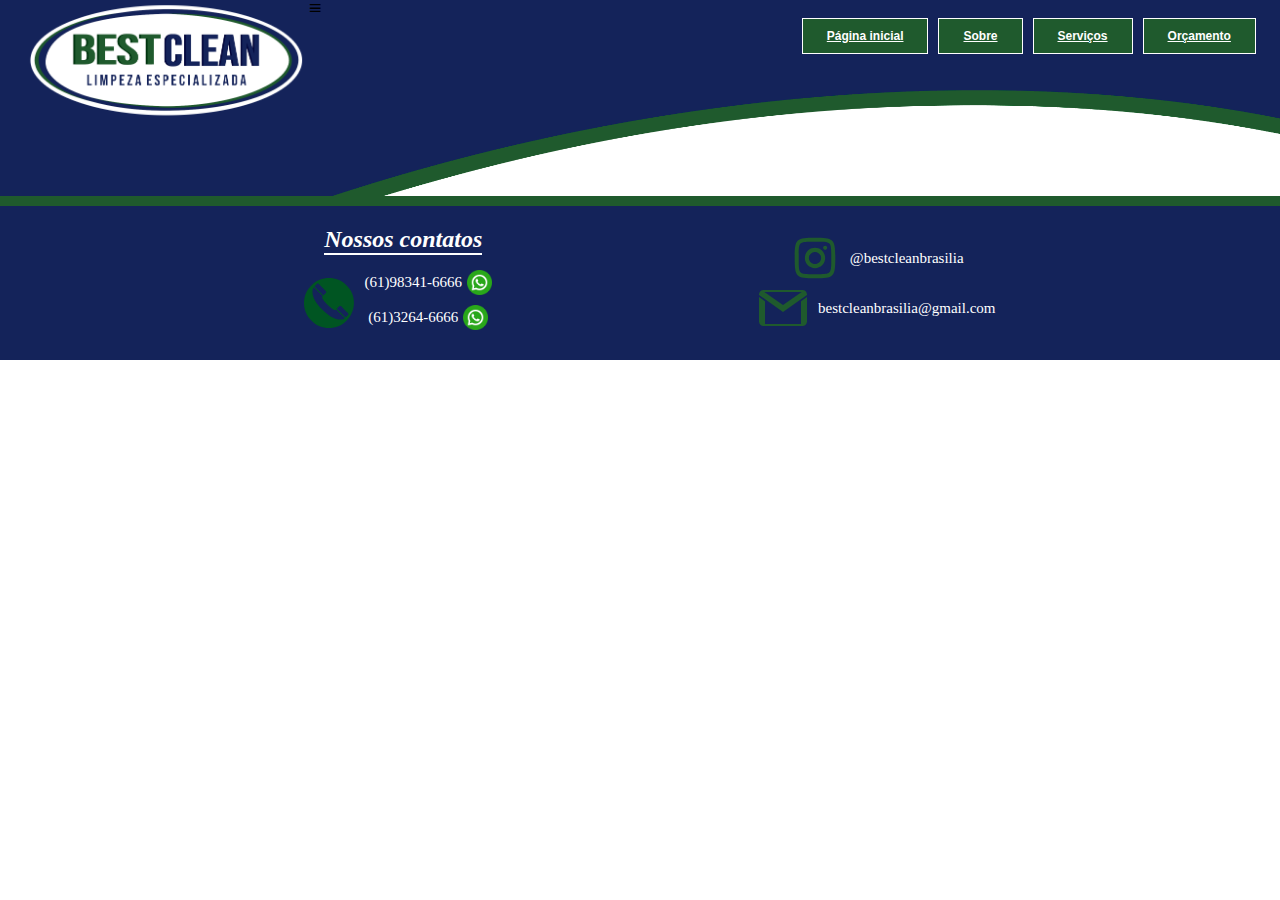
==== index.html @ 13805706 "bestcleanbrasilia" ====
<!DOCTYPE html>
<html lang="PT-BR">
<head>
    <meta charset="UTF-8">
    <meta http-equiv="X-UA-Compatible" content="IE=edge">
    <meta name="viewport" content="width=device-width, initial-scale=1.0">
    <link rel="shortcut icon" href="image/logo funde preenchido.png" type="image/x-icon">
    <link rel="stylesheet" href="styles/top.css">
    <link rel="stylesheet" href="styles/footer.css">
    <link href='https://cdn.jsdelivr.net/npm/boxicons@2.0.5/css/boxicons.min.css' rel='stylesheet'>
    <title>Best Clean Brasília</title>
</head>
<body>
    <header>
        <a href="/index.html" class="logo">
            <img src="/image/logo2.png" alt="Logo do Best Clean Brasília" id="logo">
        </a>
        <i class='bx bx-menu header__toggle' id="header-toggle"></i>
        <nav id="nav-menu">
            <ul>
                <li>
                    <button class="nav_button">
                        <span>
                            <a href="/index.html">
                                Página inicial
                            </a>
                        </span>
                    </button>
                </li>
                <li>
                    <button class="nav_button">
                        <span>
                            <a href="sobre/">Sobre</a>
                        </span>
                    </button>
                </li>
                <li>
                    <button class="nav_button">
                        <span>
                            <a href="servicos/">Serviços</a>
                        </span>
                    </button>
                </li>
                <li>
                    <button class="nav_button">
                        <span>
                            <a href="orcamento/">Orçamento</a>
                        </span>
                    </button>
                </li>
            </ul>
        </nav>
    </header>
    <main>

    </main>
    <noscript>
        <a href="https://wa.me/5561983416666?text=Ol%C3%A1+%F0%9F%91%8B.+Gostaria+de+realizar+um+or%C3%A7amento%21+" 
        id="wpp_link" target="_blank" class="active">
            <img src="image/whatsapp.png" alt="link para whatsapp"/>
        </a>
    </noscript>
    <a href="https://wa.me/5561983416666?text=Ol%C3%A1+%F0%9F%91%8B.+Gostaria+de+realizar+um+or%C3%A7amento%21+" 
    id="wpp_link" target="_blank">
        <img src="image/whatsapp.png" alt="link para whatsapp"/>
    </a>
    <footer>
        <address>
            <div class="addr right_addr">
                <h3>Nossos contatos</h3>
                <div id="tel_container">
                    <span 
                    id="tel_link" target="_blank" class="address tel">
                        <abbr title="Ligue para nós">
                            <img src="image/tel.svg" class="telefone">
                        </abbr>
                        <div id="nums">
                            <a href="tel:(61)98341-6666" class="num" target="_blank">
                                <p id="num-1"><abbr title="Clique para ligar">(61)98341-6666</abbr></p>
                                <img src="image/whatsapp.png" alt="">
                            </a>
                            <a href="tel:(61)3264-6666" class="num" target="_blank">
                                <p id="num-2"><abbr title="Clique para ligar">(61)3264-6666</abbr></p>
                                <img src="image/whatsapp.png" alt="">
                            </a>
                        </div>
                    </span>
                </div>
            </div>

            <div class="addr left_addr">
                <div id="insta_container">
                    <a href="https://www.instagram.com/bestcleanbrasilia" 
                    class="address insta" id="insta_link" target="_blank">
    
                        <img src="image/instagram.svg" alt="Logo instagram" id="logo_insta" />
                        <p>@bestcleanbrasilia</p>
    
                    </a>
                </div>
                
                <div id="gmail_container">
                    <a href="" 
                    class="address gmail" id="gmail_link" target="_blank">
    
                        <img src="image/gmail-logo.svg" alt="Logo Gmail">
                        <p>bestcleanbrasilia@gmail.com</p>
    
                    </a>
    
                </div>
            </div>
        </address>
    </footer>

    <script src="js/script.js"></script>
    <script src="./js/dropdown.js"></script>
</body>
</html>
---- styles/top.css ----
*{
    margin: 0;
    padding: 0;
}
body{
    overflow-x: hidden;
}
header{
    background-repeat: no-repeat;
    background-image: url("../image/parte_cima.png");
    background-size: 100vw 40vh;
    display: flex;
    flex-direction: row;
}
nav{
    position: relative;
    margin-left: 37vw;
}
i{
  display: none;
}
nav ul{
    display: flex;
    flex-direction: row;
    list-style: none;
    align-items: flex-end;
}

nav li{
    display: block;
    margin: 0 5px 0 5px;
}

.logo{
    position: relative;
    margin-left: 2vw;
    margin-top: -8vh;

}
header #logo{
    position: relative;
    width: 22vw;
}

nav .nav_button{
    top: 1.5em;

    background: #1F5A2D;
    border: solid white 1.8px;
    
    text-align: center; 
    font-family: arial, sans-serif;
    font-weight: bold;
    font-size: 12px;
    
    overflow: hidden;
    position: relative;
}

nav .nav_button span a{
    display: inline-block;
    position: relative;
    padding: 10px 24px; 
}

nav .nav_button::before{
    content: "";
    width: 0%;
    height: 100%;
    background-color: #020090;
    position: absolute;
    left: 0;
    bottom: 0px;
    z-index: 0;
    transition: all .8s;
}

nav .nav_button span a{
    z-index: 1;
    color: white;
}

nav .nav_button:hover::before {
    width: 100%;
}

@media (max-width: 900px){
    *{
        margin: 0;
        padding: 0;
    }
    body{
        overflow-x: hidden;
    }
    header{
        height: 25vh;
        background-image: none;
        border-bottom: 10px solid #1F5A2D;
        background-color: #14235A;
        display: flex;
        flex-direction: row;
        justify-content: space-between;
        align-items: center;
    }
    
    i{
        display: inline;
        font-size: 2.5rem;
        cursor: pointer;
        margin: 10px 10px 0 0 ;
        position: relative;
        top: 0vh;
        color: white;
    }
    
    nav{
        position: fixed;
        top: 0%;
        left: -100%;
        background-color: rgb(225, 226, 226);
        width: 60%;
        height: 100vh;
        padding: 2rem 0;
        z-index: 999999;
        transition: .5s;
        overflow: auto;
        display: flex;
    }
    
    nav ul{
        display: flex;
        flex-direction: column;
        list-style: none;
        align-items: flex-start;
        margin-left: 15%;
    }
    
    nav li{
        display: block;
        margin: 0px 0px 10px 0px;
    }
    
    .logo{
        position: relative;
        margin-left: 5vw;
        margin-top: 2vh;
    }
    
    .show{
        left: -40%;
    }
    
    header #logo{
        width: 30vw;
    }
    
    nav .nav_button{
        top: 1.5em;
    
        background: #1F5A2D;
        border: solid white 1.8px;
        
        text-align: center; 
        font-family: arial, sans-serif;
        font-weight: bold;
        font-size: 12px;
        
        overflow: hidden;
        position: relative;
    }
    
    nav .nav_button span a{
        display: inline-block;
        position: relative;
        padding: 10px 24px; 
    }
    
    nav .nav_button::before{
        content: "";
        width: 0%;
        height: 100%;
        background-color: #020090;
        position: absolute;
        left: 0;
        bottom: 0px;
        z-index: 0;
        transition: all .8s;
    }
    
    nav .nav_button span a{
        z-index: 1;
        color: white;
    }
    
    nav .nav_button:hover::before {
        width: 100%;
    }
}
---- styles/footer.css ----
footer{
    border-top: 10px solid #1F5A2D;
    background-color: #14235A;
    position: relative;
    display: flex;
    align-items: center;
    justify-content: center;
    flex-direction: column;
    padding: 20px 10px;
    width: 100vw;
}

footer h3{
    color: white;
    font-size: 24px;
    margin-bottom: 15px;
    border-bottom: 2px solid white;
}

/*Address*/
address{
    display: flex;
    flex-direction: row;
}
.addr{
    margin: 0 10vw;
    display: flex;
    flex-direction: column;
    justify-content: center;
    align-items: center;
}

.address{
    display: flex;
    flex-direction: row;
    align-items: center;
    color: white;
    text-decoration: none;
    font-style: normal;
    font-size: 15px;
    transition: all .3s ease-in;
}
.address:hover{
    font-size: 18px;
    text-decoration: underline white;
}


.address img{
    width: 50px;
    margin-right: 10px;
}
/*-----------------------*/

/*Modificando telefone*/
#tel_link{
    display: flex;
    flex-direction: row;
}
.telefone{
    transform: rotateZ(-45deg);
    width: 70px;
}
#nums a{
    color: white;
    display: flex;
    flex-direction: row;
    font-size: 15px;
    text-decoration: none;
}
.num {
    display: flex;
    align-items: center;
    justify-content: center;
    flex-direction: row;
    margin-bottom: 10px;
}
.num img{
    width: 25px;
    height: 25px;
    margin-left: 5px;
}
.num p{
    transition: all .3s ease-in;
}

#num-1:hover{
    font-size: 18px;
}
#num-2:hover{
    font-size: 18px;
}
abbr{
    text-decoration: none;
}

/*Link wpp*/
#wpp_link img{
    user-select: none;
    width: 70px;
    height: 70px;
    position: fixed;
    right:40px;
    bottom: 40px;
    padding: 10px;
    border-radius: 30px;
    opacity: 0;
    transition: all .3s;
    z-index: 3;
}
#wpp_link.active img{
    opacity: 1;
    user-select: none;
}
@media (max-width:600px){
    address{
        flex-direction: column;
    }
}
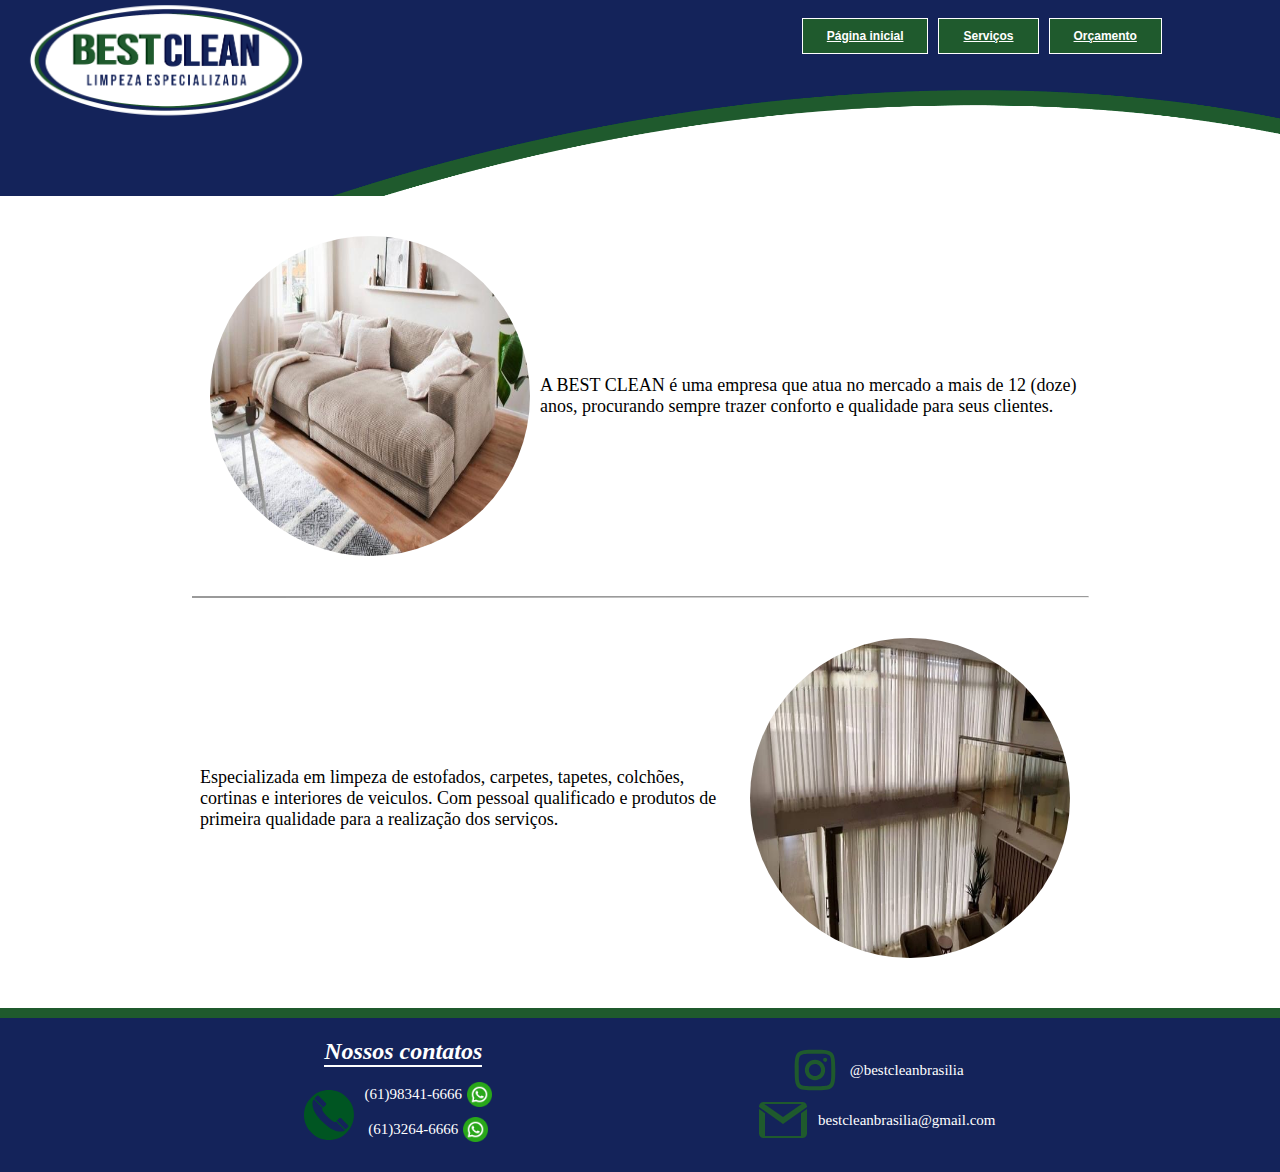
==== commit 6cb89978: "bestcleanbrasilia" ====
--- a/index.html
+++ b/index.html
@@ -5,6 +5,7 @@
     <meta http-equiv="X-UA-Compatible" content="IE=edge">
     <meta name="viewport" content="width=device-width, initial-scale=1.0">
     <link rel="shortcut icon" href="image/logo funde preenchido.png" type="image/x-icon">
+    <link rel="stylesheet" href="styles.css">
     <link rel="stylesheet" href="styles/top.css">
     <link rel="stylesheet" href="styles/footer.css">
     <link href='https://cdn.jsdelivr.net/npm/boxicons@2.0.5/css/boxicons.min.css' rel='stylesheet'>
@@ -12,8 +13,8 @@
 </head>
 <body>
     <header>
-        <a href="/index.html" class="logo">
-            <img src="/image/logo2.png" alt="Logo do Best Clean Brasília" id="logo">
+        <a href="#" class="logo">
+            <img src="image/logo2.png" alt="Logo do Best Clean Brasília" id="logo">
         </a>
         <i class='bx bx-menu header__toggle' id="header-toggle"></i>
         <nav id="nav-menu">
@@ -21,16 +22,9 @@
                 <li>
                     <button class="nav_button">
                         <span>
-                            <a href="/index.html">
+                            <a href="#">
                                 Página inicial
                             </a>
-                        </span>
-                    </button>
-                </li>
-                <li>
-                    <button class="nav_button">
-                        <span>
-                            <a href="sobre/">Sobre</a>
                         </span>
                     </button>
                 </li>
@@ -52,8 +46,21 @@
         </nav>
     </header>
     <main>
+        <div id="cont_1">
+            <img src="image/Big_Sofa.jpg" alt="">
+            <p>
+                A BEST CLEAN é uma empresa que atua no mercado a mais de 12 (doze) anos, procurando sempre trazer conforto e qualidade para seus clientes.
+            </p>
+        </div>
+        <hr>
+        <div id="cont_2">
+            <p>
+                Especializada em limpeza de estofados, carpetes, tapetes, colchões, cortinas e interiores de veiculos. Com pessoal qualificado e produtos de primeira qualidade para a realização dos serviços.
+            </p>
+            <img src="image/image.jpeg" alt="">
+        </div>
+    </main>
 
-    </main>
     <noscript>
         <a href="https://wa.me/5561983416666?text=Ol%C3%A1+%F0%9F%91%8B.+Gostaria+de+realizar+um+or%C3%A7amento%21+" 
         id="wpp_link" target="_blank" class="active">
@@ -114,6 +121,6 @@
     </footer>
 
     <script src="js/script.js"></script>
-    <script src="./js/dropdown.js"></script>
+    <script src="js/dropdown.js"></script>
 </body>
 </html>
--- a/styles.css
+++ b/styles.css
@@ -0,0 +1,50 @@
+main{
+    display: flex;
+    align-items: center;
+    align-items: center;
+    justify-content: center;
+    flex-direction: column;
+    margin:0 200px;
+}
+main div{
+    display: flex;
+    flex-direction: row;
+    align-items: center;
+    font-size: 18px;
+    margin-top: 40px;
+}
+
+#cont_2{
+    margin-bottom: 50px;
+}
+hr{
+    border-left-width: 70vw;
+    margin-top: 40px;
+}
+main div img{
+    width: 25vw;
+    height: 25vw;
+    border-radius: 50%;
+    margin: 0 10px;
+}
+@media (max-width:800px) {
+    main{
+        margin: 0 100px;
+    }
+    main div{
+        flex-direction: column;
+        margin-top: 30px;
+    }
+    hr{
+        margin-top: 30px;
+    }
+    #cont_2{
+        flex-direction: column-reverse;
+    }
+    main div img{
+        border-radius: 0;
+        margin-bottom: 20px;
+        width: 50vw;
+        height: calc(50vh - 150px);
+    }
+}
--- a/styles/top.css
+++ b/styles/top.css
@@ -2,8 +2,12 @@
     margin: 0;
     padding: 0;
 }
+html{
+    overflow-x: hidden;
+}
 body{
     overflow-x: hidden;
+    background-color: white;
 }
 header{
     background-repeat: no-repeat;
@@ -17,7 +21,7 @@
     margin-left: 37vw;
 }
 i{
-  display: none;
+  visibility: hidden;
 }
 nav ul{
     display: flex;
@@ -85,13 +89,6 @@
 }
 
 @media (max-width: 900px){
-    *{
-        margin: 0;
-        padding: 0;
-    }
-    body{
-        overflow-x: hidden;
-    }
     header{
         height: 25vh;
         background-image: none;
@@ -101,6 +98,7 @@
         flex-direction: row;
         justify-content: space-between;
         align-items: center;
+        width: 100vw;
     }
     
     i{
@@ -111,6 +109,7 @@
         position: relative;
         top: 0vh;
         color: white;
+        visibility: visible;
     }
     
     nav{
@@ -137,7 +136,7 @@
     
     nav li{
         display: block;
-        margin: 0px 0px 10px 0px;
+        margin: 30px 0px 10px 0px;
     }
     
     .logo{
@@ -157,8 +156,8 @@
     nav .nav_button{
         top: 1.5em;
     
-        background: #1F5A2D;
-        border: solid white 1.8px;
+        background: #1f5a2d00;
+        border: solid white 0px;
         
         text-align: center; 
         font-family: arial, sans-serif;
@@ -172,27 +171,23 @@
     nav .nav_button span a{
         display: inline-block;
         position: relative;
-        padding: 10px 24px; 
+        padding: 10px; 
     }
     
     nav .nav_button::before{
         content: "";
-        width: 0%;
-        height: 100%;
-        background-color: #020090;
-        position: absolute;
-        left: 0;
-        bottom: 0px;
-        z-index: 0;
-        transition: all .8s;
+        display: none;
     }
     
     nav .nav_button span a{
         z-index: 1;
-        color: white;
+        font-size: 1.2em;
+        color: #020090;
+        transition: all .3s ease-in;
     }
-    
-    nav .nav_button:hover::before {
-        width: 100%;
+    nav .nav_button span a:hover{
+        font-size: 1.4em;
+        transition: all .3s ease-in;
     }
+
 }--- a/styles/footer.css
+++ b/styles/footer.css
@@ -1,4 +1,5 @@
 footer{
+    overflow: hidden;
     border-top: 10px solid #1F5A2D;
     background-color: #14235A;
     position: relative;
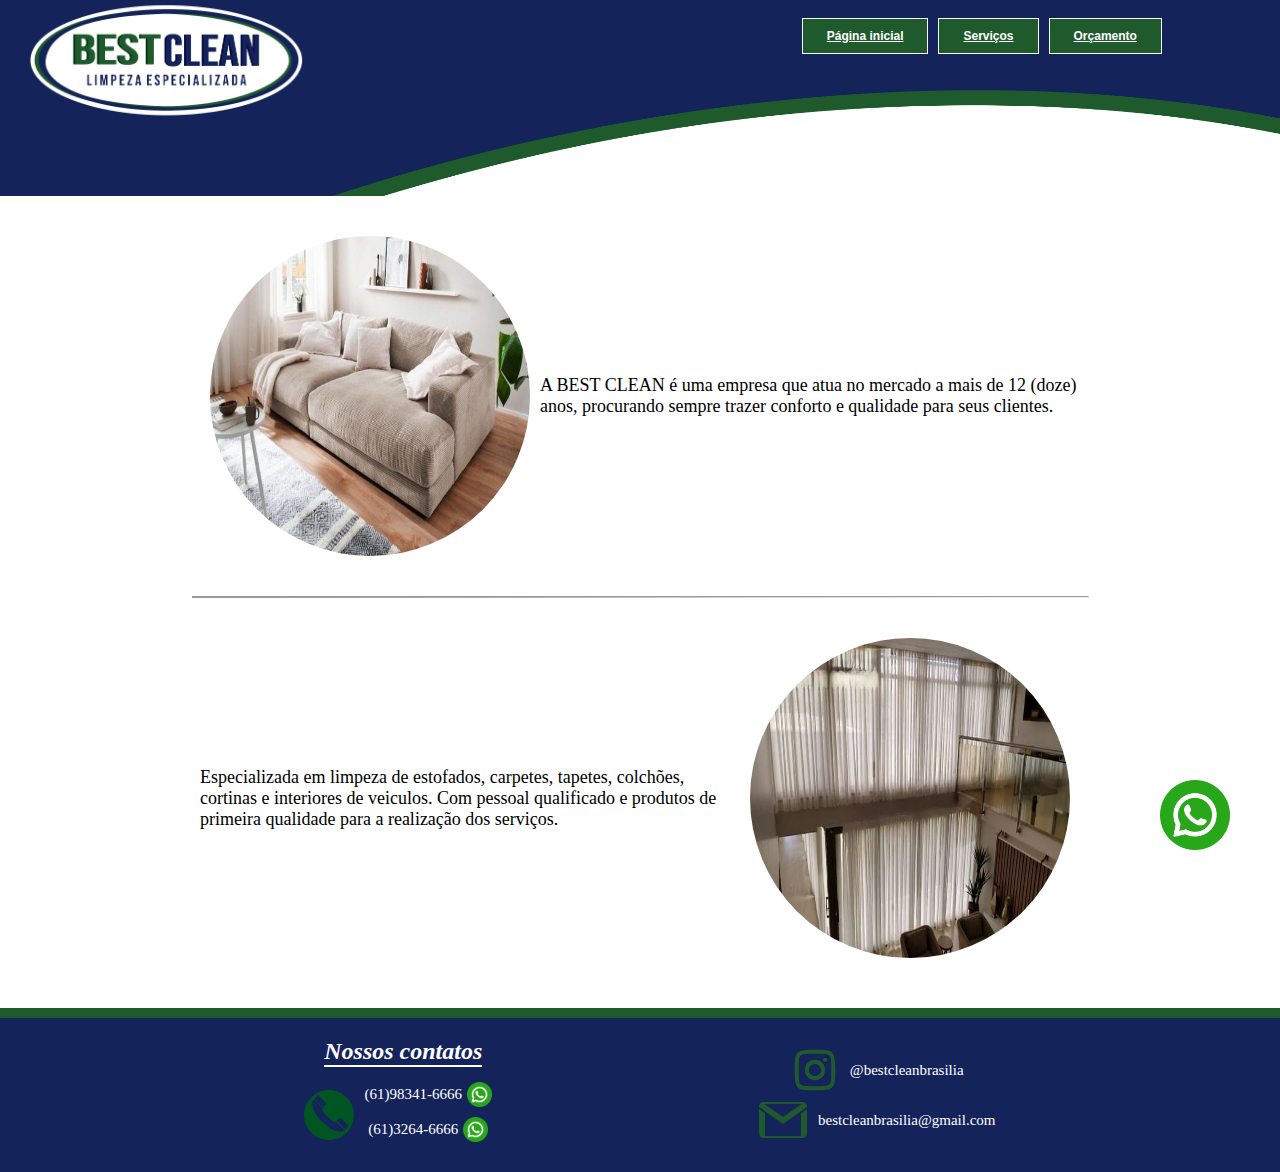
==== commit bac19e28: "Update index.html" ====
--- a/index.html
+++ b/index.html
@@ -60,15 +60,8 @@
             <img src="image/image.jpeg" alt="">
         </div>
     </main>
-
-    <noscript>
-        <a href="https://wa.me/5561983416666?text=Ol%C3%A1+%F0%9F%91%8B.+Gostaria+de+realizar+um+or%C3%A7amento%21+" 
-        id="wpp_link" target="_blank" class="active">
-            <img src="image/whatsapp.png" alt="link para whatsapp"/>
-        </a>
-    </noscript>
     <a href="https://wa.me/5561983416666?text=Ol%C3%A1+%F0%9F%91%8B.+Gostaria+de+realizar+um+or%C3%A7amento%21+" 
-    id="wpp_link" target="_blank">
+    id="wpp_link" target="_blank" class="active">
         <img src="image/whatsapp.png" alt="link para whatsapp"/>
     </a>
     <footer>
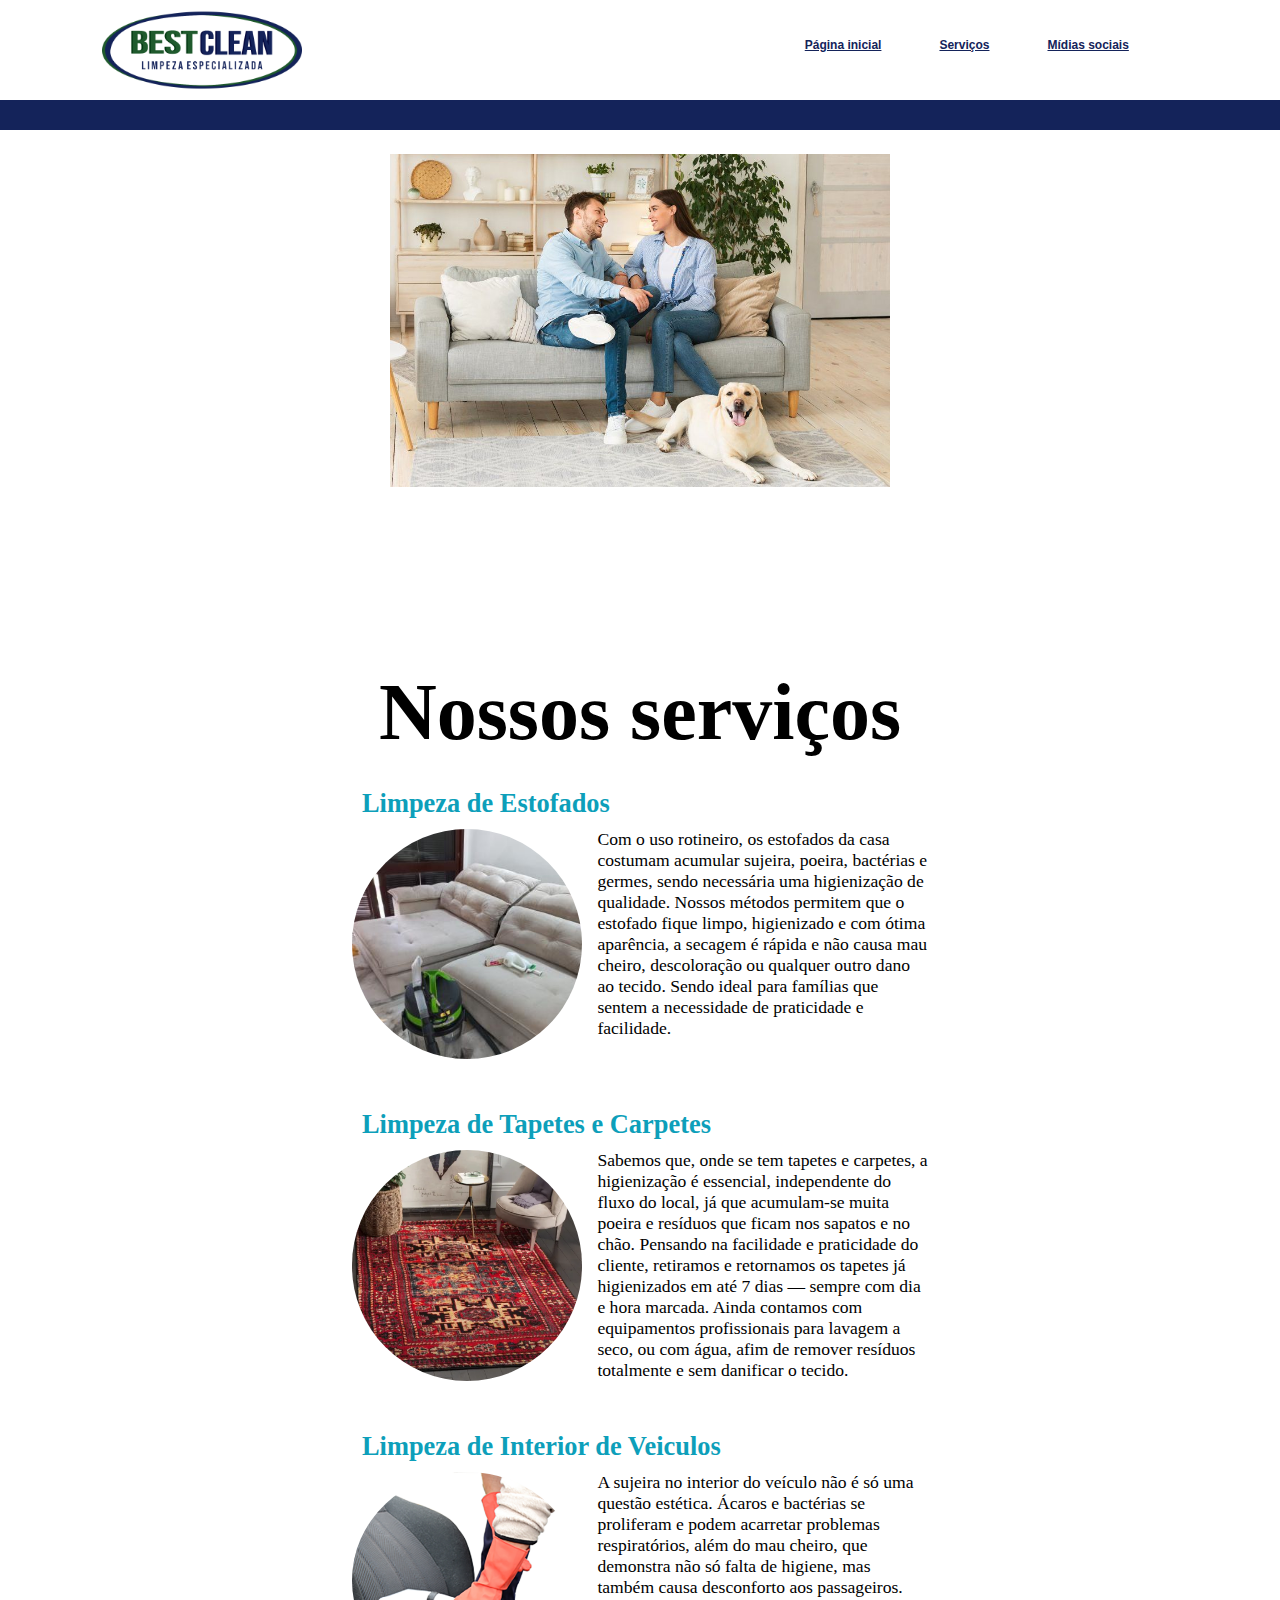
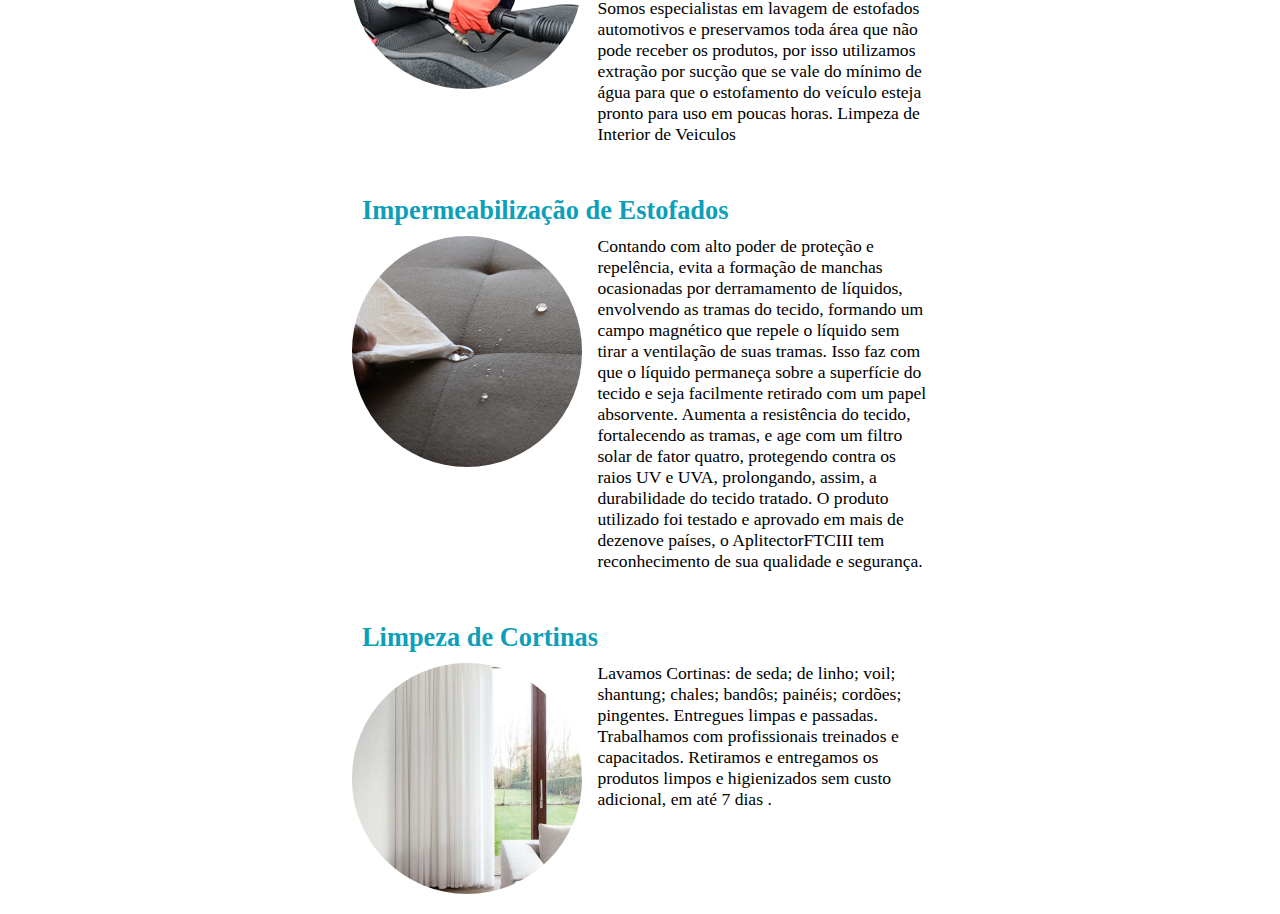
==== commit 423ed087: "refazendo site" ====
--- a/index.html
+++ b/index.html
@@ -6,114 +6,139 @@
     <meta name="viewport" content="width=device-width, initial-scale=1.0">
     <link rel="shortcut icon" href="image/logo funde preenchido.png" type="image/x-icon">
     <link rel="stylesheet" href="styles.css">
+    <link rel="stylesheet" href="servicos.css">
     <link rel="stylesheet" href="styles/top.css">
     <link rel="stylesheet" href="styles/footer.css">
+    <link rel="stylesheet" href="styles/carrosel.css">
     <link href='https://cdn.jsdelivr.net/npm/boxicons@2.0.5/css/boxicons.min.css' rel='stylesheet'>
     <title>Best Clean Brasília</title>
 </head>
 <body>
     <header>
-        <a href="#" class="logo">
-            <img src="image/logo2.png" alt="Logo do Best Clean Brasília" id="logo">
-        </a>
-        <i class='bx bx-menu header__toggle' id="header-toggle"></i>
-        <nav id="nav-menu">
-            <ul>
-                <li>
-                    <button class="nav_button">
-                        <span>
-                            <a href="#">
-                                Página inicial
-                            </a>
-                        </span>
-                    </button>
-                </li>
-                <li>
-                    <button class="nav_button">
-                        <span>
-                            <a href="servicos/">Serviços</a>
-                        </span>
-                    </button>
-                </li>
-                <li>
-                    <button class="nav_button">
-                        <span>
-                            <a href="orcamento/">Orçamento</a>
-                        </span>
-                    </button>
-                </li>
-            </ul>
-        </nav>
+        <div class="rect">
+            
+        </div>
+        <div id="top">
+            <div class="flex">
+                <a href="#" class="logo">
+                    <img src="image/logo funde preenchido.png" alt="Logo do Best Clean Brasília" id="logo">
+                </a>
+                <nav id="nav-menu">
+                    <ul>
+                        <li>
+                            <button class="nav_button">
+                                <span>
+                                    <a href="#">
+                                        Página inicial
+                                    </a>
+                                </span>
+                            </button>
+                        </li>
+                        <li>
+                            <button class="nav_button">
+                                <span>
+                                    <a href="">Serviços</a>
+                                </span>
+                            </button>
+                        </li>
+                        <li>
+                            <button class="nav_button">
+                                <span>
+                                    <a href="">Mídias sociais</a>
+                                </span>
+                            </button>
+                        </li>
+                    </ul>
+                </nav>
+            </div>
+        </div>
+
     </header>
     <main>
-        <div id="cont_1">
-            <img src="image/Big_Sofa.jpg" alt="">
-            <p>
-                A BEST CLEAN é uma empresa que atua no mercado a mais de 12 (doze) anos, procurando sempre trazer conforto e qualidade para seus clientes.
-            </p>
-        </div>
-        <hr>
-        <div id="cont_2">
-            <p>
-                Especializada em limpeza de estofados, carpetes, tapetes, colchões, cortinas e interiores de veiculos. Com pessoal qualificado e produtos de primeira qualidade para a realização dos serviços.
-            </p>
-            <img src="image/image.jpeg" alt="">
-        </div>
-    </main>
-    <a href="https://wa.me/5561983416666?text=Ol%C3%A1+%F0%9F%91%8B.+Gostaria+de+realizar+um+or%C3%A7amento%21+" 
-    id="wpp_link" target="_blank" class="active">
-        <img src="image/whatsapp.png" alt="link para whatsapp"/>
-    </a>
-    <footer>
-        <address>
-            <div class="addr right_addr">
-                <h3>Nossos contatos</h3>
-                <div id="tel_container">
-                    <span 
-                    id="tel_link" target="_blank" class="address tel">
-                        <abbr title="Ligue para nós">
-                            <img src="image/tel.svg" class="telefone">
-                        </abbr>
-                        <div id="nums">
-                            <a href="tel:(61)98341-6666" class="num" target="_blank">
-                                <p id="num-1"><abbr title="Clique para ligar">(61)98341-6666</abbr></p>
-                                <img src="image/whatsapp.png" alt="">
-                            </a>
-                            <a href="tel:(61)3264-6666" class="num" target="_blank">
-                                <p id="num-2"><abbr title="Clique para ligar">(61)3264-6666</abbr></p>
-                                <img src="image/whatsapp.png" alt="">
-                            </a>
-                        </div>
+        <img src="image/dog.jpeg" alt="" id="first_img">
+        <h1>Nossos serviços</h1>
+        
+        <div id="sobre">
+            <div class="conteudo" id="limpezaEstofado">
+                <div class="information" onclick="showCont('le', 'toggle_le')">
+                    <h2 class="title">Limpeza de Estofados</h2>
+                    <i class="bx bx-down-arrow-alt" id="toggle_le"></i>
+                </div>
+                <div>
+                    <img src="../image/servicos/quadrado_Higienizacao_de_sofa.jpg" onclick="showCont('le')">
+                    <span id="le">
+                        <p>
+                            Com o uso rotineiro, os estofados da casa costumam acumular sujeira, poeira, bactérias e germes, sendo necessária uma higienização de qualidade. Nossos métodos permitem que o estofado fique limpo, higienizado e com ótima aparência, a secagem é rápida e não causa mau cheiro, descoloração ou qualquer outro dano ao tecido. Sendo ideal para famílias que sentem a necessidade de praticidade e facilidade.
+                        </p>
                     </span>
                 </div>
             </div>
-
-            <div class="addr left_addr">
-                <div id="insta_container">
-                    <a href="https://www.instagram.com/bestcleanbrasilia" 
-                    class="address insta" id="insta_link" target="_blank">
     
-                        <img src="image/instagram.svg" alt="Logo instagram" id="logo_insta" />
-                        <p>@bestcleanbrasilia</p>
-    
-                    </a>
+            <div class="conteudo" id="limpezaTapete">
+                <div class="information" onclick="showCont('lt', 'toggle_lt')">
+                    <h2 class="title">Limpeza de Tapetes e Carpetes</h2>
+                    <i class="bx bx-down-arrow-alt" id="toggle_lt"></i>
                 </div>
-                
-                <div id="gmail_container">
-                    <a href="" 
-                    class="address gmail" id="gmail_link" target="_blank">
-    
-                        <img src="image/gmail-logo.svg" alt="Logo Gmail">
-                        <p>bestcleanbrasilia@gmail.com</p>
-    
-                    </a>
-    
+                <div>
+                    <img src="../image/servicos/limpeza_ded_tapetes.png" onclick="showCont('lt')">  
+                    <span class="texto" id="lt">
+                        <p>
+                            Sabemos que, onde se tem tapetes e carpetes, a higienização é essencial, independente do fluxo do local, já que acumulam-se muita poeira e resíduos que ficam nos sapatos e no chão. Pensando na facilidade e praticidade do cliente, retiramos e retornamos os tapetes já higienizados em até 7 dias — sempre com dia e hora marcada. Ainda contamos com equipamentos profissionais para lavagem a seco, ou com água, afim de remover resíduos totalmente e sem danificar o tecido.
+                        </p>
+                    </span> 
                 </div>
             </div>
-        </address>
-    </footer>
-
-    <script src="js/script.js"></script>
-    <script src="js/dropdown.js"></script>
+            
+            <div class="conteudo" id="limpezaInterior">
+                <div class="information" onclick="showCont('li', 'toggle_li')">
+                    <h2 class="title">Limpeza de Interior de Veiculos</h2>      
+                    <i class="bx bx-down-arrow-alt" id="toggle_li"></i>
+                </div>
+                <div>
+                    <img src="../image/servicos/quadrado_limpeza_de_interior_de_veiculos.png" onclick="showCont('li')">     
+                    <span id="li">
+                        <p>
+                            A sujeira no interior do veículo não é só uma questão estética. Ácaros e bactérias se proliferam e podem acarretar problemas respiratórios, além do mau cheiro, que demonstra não só falta de higiene, mas também causa desconforto aos passageiros. Somos especialistas em lavagem de estofados automotivos e preservamos toda área que não pode receber os produtos, por isso utilizamos extração por sucção que se vale do mínimo de água para que o estofamento do veículo esteja pronto para uso em poucas horas.
+                    Limpeza de Interior de Veiculos
+                        </p>
+                    </span>
+                </div>
+            </div>
+    
+            <div class="conteudo" id="impermeabilizacao">
+                <div class="information" onclick="showCont('i', 'toggle_i')">
+                    <h2 class="title">Impermeabilização de Estofados</h2>
+                    <i class="bx bx-down-arrow-alt" id="toggle_i"></i>
+                </div>
+                <div>
+                    <img src="../image/servicos/impermeabilizacao_de_estofados.png" onclick="showCont('i')">
+                    <span id="i">
+                        <p>
+                            Contando com alto poder de proteção e repelência, evita a formação de manchas ocasionadas por derramamento de líquidos, envolvendo as tramas do tecido, formando um campo magnético que repele o líquido sem tirar a ventilação de suas tramas. Isso faz com que o líquido permaneça sobre a superfície do tecido e seja facilmente retirado com um papel absorvente.
+                            Aumenta a resistência do tecido, fortalecendo as tramas, e age com um filtro solar de fator quatro, protegendo contra os raios UV e UVA, prolongando, assim, a durabilidade do tecido tratado.
+                            O produto utilizado foi testado e aprovado em mais de dezenove países, o AplitectorFTCIII tem reconhecimento de sua qualidade e segurança.
+                        </p>
+                    </span>
+                </div>
+            </div>
+    
+            <div class="conteudo" id="limpezaCortinas">
+                <div class="information" onclick="showCont('lc', 'toggle_lc')">
+                    <h2 class="title">Limpeza de Cortinas</h2>
+                    <i class="bx bx-down-arrow-alt" id="toggle_lc"></i>
+                </div>
+                <div>
+                    <img src="../image/servicos/quadrado_cortinas.png">
+                    <span id="lc">
+                        <p >
+                            Lavamos Cortinas: de seda; de linho; voil; shantung; chales; bandôs; painéis; cordões; pingentes. Entregues limpas e passadas.
+                             Trabalhamos com profissionais treinados e capacitados.
+                             Retiramos e entregamos os produtos limpos e higienizados sem custo adicional, em até 7 dias .
+                        </p>
+                    </span>
+                </div>
+            </div>
+        </div>
+    </main>
 </body>
-</html>
+</html>--- a/styles.css
+++ b/styles.css
@@ -1,50 +1,26 @@
+*{
+    padding: 0;
+    margin: 0;
+}
+html{
+    overflow-x: hidden;
+}
 main{
     display: flex;
+    position: relative;
     align-items: center;
     align-items: center;
     justify-content: center;
     flex-direction: column;
     margin:0 200px;
 }
-main div{
-    display: flex;
-    flex-direction: row;
-    align-items: center;
-    font-size: 18px;
-    margin-top: 40px;
+#first_img{
+    width: 500px;
+    margin-bottom: 150px;
+}
+h1{
+    font-size: 80px;
+    margin-top: 30px;
+    color: black;
 }
 
-#cont_2{
-    margin-bottom: 50px;
-}
-hr{
-    border-left-width: 70vw;
-    margin-top: 40px;
-}
-main div img{
-    width: 25vw;
-    height: 25vw;
-    border-radius: 50%;
-    margin: 0 10px;
-}
-@media (max-width:800px) {
-    main{
-        margin: 0 100px;
-    }
-    main div{
-        flex-direction: column;
-        margin-top: 30px;
-    }
-    hr{
-        margin-top: 30px;
-    }
-    #cont_2{
-        flex-direction: column-reverse;
-    }
-    main div img{
-        border-radius: 0;
-        margin-bottom: 20px;
-        width: 50vw;
-        height: calc(50vh - 150px);
-    }
-}
--- a/servicos.css
+++ b/servicos.css
@@ -0,0 +1,55 @@
+h2,h3{
+    color: #0D9FBA;
+    margin: 10px;
+    font-size: 1.5em;
+}
+#servicos{
+    display: flex;
+    justify-content: center;
+    align-items: center;
+    flex-direction: row;
+    flex-wrap: wrap;
+    margin-bottom: 40px;
+    width: 90vw;
+}
+#servicos img{
+    border-radius: 100%;
+}
+hr{
+    border-left-width: 100vw;
+    margin: 20px;
+}
+
+#sobre{
+    display: flex;
+    justify-content: center;
+    align-items: center;
+    flex-direction: column;
+    width: 70%;
+}
+#sobre i{
+    display: none;
+}
+.conteudo{
+    font-size: 1.1em;
+    margin: 20px;
+}
+.conteudo div{
+    display: flex;
+    justify-content: flex-start;
+    align-items: flex-start;
+    flex-direction: row;
+}
+.conteudo img{
+    width: 40%;
+    margin-right: 15px;
+    display: inline;
+    border-radius: 100%;
+}
+.texto_sobre{
+    display: inline;
+}
+.texto{
+    display: flex;
+    flex-direction: column;
+}--- a/styles/top.css
+++ b/styles/top.css
@@ -1,27 +1,33 @@
-*{
-    margin: 0;
-    padding: 0;
+#top, #logo, header address{
+    position: relative;
+    z-index: 2;
 }
-html{
-    overflow-x: hidden;
+.rect{
+    position: absolute;
+    background-color: white;
+    z-index: 1;
+    width: 100vw;
+    height: 100px;
+    border-bottom: #14235A 30px solid;
+    top: 0;
 }
-body{
-    overflow-x: hidden;
-    background-color: white;
-}
-header{
-    background-repeat: no-repeat;
-    background-image: url("../image/parte_cima.png");
-    background-size: 100vw 40vh;
+.flex{
     display: flex;
     flex-direction: row;
+    justify-content: center;
 }
+#logo{
+    width: 200px;
+    margin-left: 30px;
+    margin-top: -50px;
+}
+
+
 nav{
     position: relative;
     margin-left: 37vw;
-}
-i{
-  visibility: hidden;
+    margin-right: 50px;
+    margin-top: 10px;
 }
 nav ul{
     display: flex;
@@ -29,28 +35,15 @@
     list-style: none;
     align-items: flex-end;
 }
-
 nav li{
     display: block;
     margin: 0 5px 0 5px;
 }
-
-.logo{
-    position: relative;
-    margin-left: 2vw;
-    margin-top: -8vh;
-
-}
-header #logo{
-    position: relative;
-    width: 22vw;
-}
-
 nav .nav_button{
     top: 1.5em;
 
-    background: #1F5A2D;
-    border: solid white 1.8px;
+    background: #ffffff;
+    border: none;
     
     text-align: center; 
     font-family: arial, sans-serif;
@@ -60,134 +53,18 @@
     overflow: hidden;
     position: relative;
 }
-
+nav .nav_button:hover{
+    background-color: #14235A;
+    border-radius: 10px;
+}
+nav .nav_button span a:hover{
+    color: white;
+}
 nav .nav_button span a{
+    color: #14235A;
     display: inline-block;
     position: relative;
     padding: 10px 24px; 
 }
 
-nav .nav_button::before{
-    content: "";
-    width: 0%;
-    height: 100%;
-    background-color: #020090;
-    position: absolute;
-    left: 0;
-    bottom: 0px;
-    z-index: 0;
-    transition: all .8s;
-}
 
-nav .nav_button span a{
-    z-index: 1;
-    color: white;
-}
-
-nav .nav_button:hover::before {
-    width: 100%;
-}
-
-@media (max-width: 900px){
-    header{
-        height: 25vh;
-        background-image: none;
-        border-bottom: 10px solid #1F5A2D;
-        background-color: #14235A;
-        display: flex;
-        flex-direction: row;
-        justify-content: space-between;
-        align-items: center;
-        width: 100vw;
-    }
-    
-    i{
-        display: inline;
-        font-size: 2.5rem;
-        cursor: pointer;
-        margin: 10px 10px 0 0 ;
-        position: relative;
-        top: 0vh;
-        color: white;
-        visibility: visible;
-    }
-    
-    nav{
-        position: fixed;
-        top: 0%;
-        left: -100%;
-        background-color: rgb(225, 226, 226);
-        width: 60%;
-        height: 100vh;
-        padding: 2rem 0;
-        z-index: 999999;
-        transition: .5s;
-        overflow: auto;
-        display: flex;
-    }
-    
-    nav ul{
-        display: flex;
-        flex-direction: column;
-        list-style: none;
-        align-items: flex-start;
-        margin-left: 15%;
-    }
-    
-    nav li{
-        display: block;
-        margin: 30px 0px 10px 0px;
-    }
-    
-    .logo{
-        position: relative;
-        margin-left: 5vw;
-        margin-top: 2vh;
-    }
-    
-    .show{
-        left: -40%;
-    }
-    
-    header #logo{
-        width: 30vw;
-    }
-    
-    nav .nav_button{
-        top: 1.5em;
-    
-        background: #1f5a2d00;
-        border: solid white 0px;
-        
-        text-align: center; 
-        font-family: arial, sans-serif;
-        font-weight: bold;
-        font-size: 12px;
-        
-        overflow: hidden;
-        position: relative;
-    }
-    
-    nav .nav_button span a{
-        display: inline-block;
-        position: relative;
-        padding: 10px; 
-    }
-    
-    nav .nav_button::before{
-        content: "";
-        display: none;
-    }
-    
-    nav .nav_button span a{
-        z-index: 1;
-        font-size: 1.2em;
-        color: #020090;
-        transition: all .3s ease-in;
-    }
-    nav .nav_button span a:hover{
-        font-size: 1.4em;
-        transition: all .3s ease-in;
-    }
-
-}--- a/styles/carrosel.css
+++ b/styles/carrosel.css
@@ -0,0 +1,71 @@
+.flip-card-container{
+  width: 15vw;
+  height: 15vw;
+  margin-left: 25px;
+}
+.flip-card{
+  width: 15vw;
+  height: 15vw;
+  transition: transform 1500ms;
+  transform-style: preserve-3d;
+  position: relative;
+}
+.flip-card-container:hover > .flip-card{
+  cursor: pointer;
+  transform: rotateY(180deg);
+}
+
+.card-front img{
+  width: 15vw;
+  height: 15vw;
+}
+.card-front,
+.card-back{
+  width: 100%;
+  height: 100%;
+  border-radius: 100%;
+  position: absolute;
+  display: flex;
+  justify-content: center;
+  align-items: center;
+  backface-visibility: hidden;
+}
+.card-back{
+  transform: rotateY(180deg);
+}
+.card-back p{
+  position: absolute;
+  z-index: 1;
+  color: white;
+  font-size: 15px;
+  text-decoration: underline;
+}
+.card-back img{
+  width: 15vw;
+  height: 15vw;
+  position: relative;
+  z-index: 0;
+  filter: brightness(50%);
+}
+
+@media (max-width:900px){
+  .card-back p{
+    font-size: 10px;
+  }
+  .flip-card img{
+    width: 100%;
+    height: 100%;
+  }
+  .flip-card{
+    width: 100px;
+    height: 100px;
+  }
+  .flip-card-container{
+    width: 100%;
+    height: 20vh;
+  }
+  .flip-card{
+    transform: rotateY(180deg);
+  }
+
+}